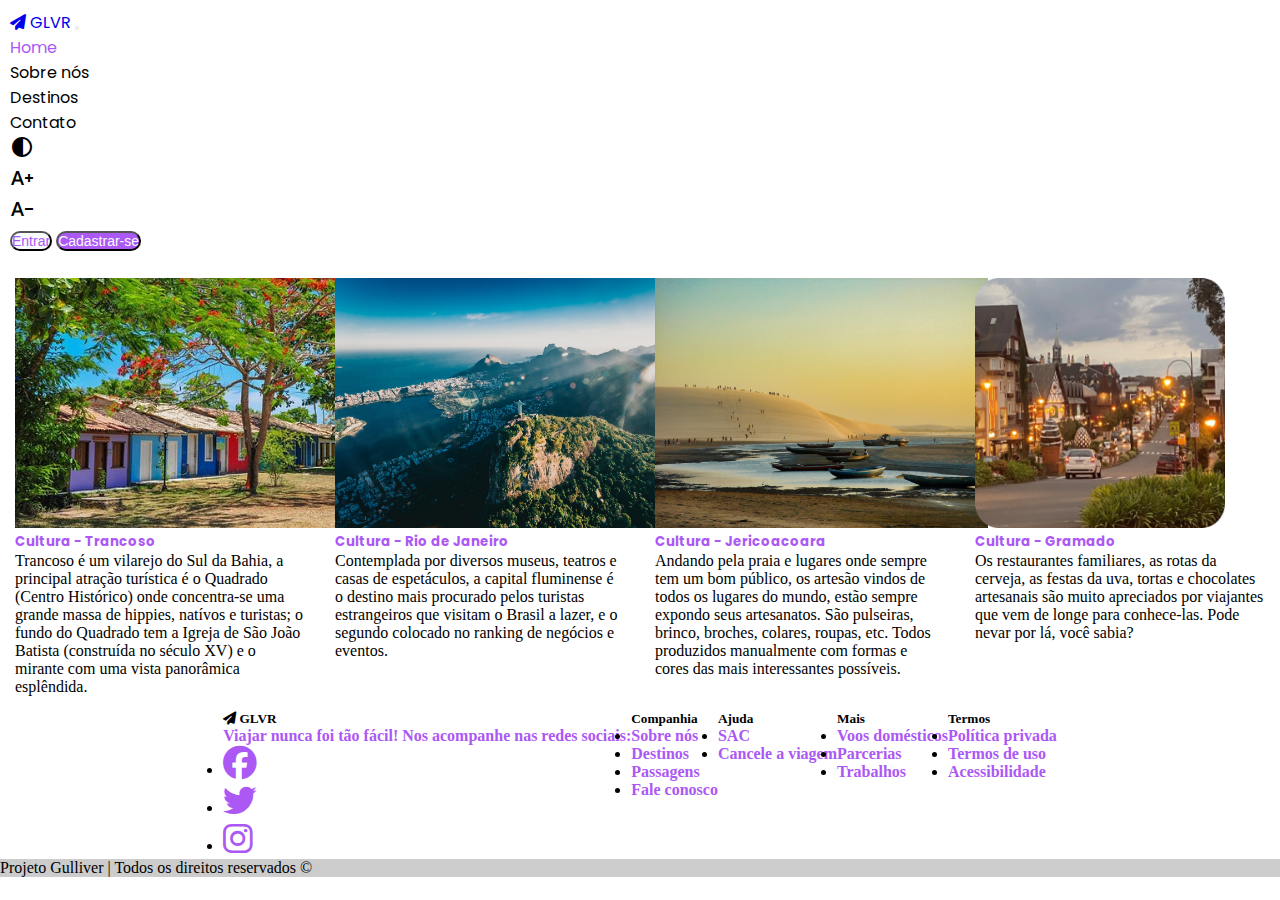
==== Cultura.html @ d864a9a8 "add slide 7 e 8" ====
<!DOCTYPE html>
<html lang="pt-br">

<head>
    <meta charset="UTF-8">
    <meta http-equiv="X-UA-Compatible" content="IE=edge">
    <meta name="viewport" content="width=device-width, initial-scale=1.0">
    <title>Cultura - GLVR</title>
    <!-- Bootstrap CSS-->
    <link href="https://cdn.jsdelivr.net/npm/bootstrap@5.1.3/dist/css/bootstrap.min.css" rel="stylesheet"
        integrity="sha384-1BmE4kWBq78iYhFldvKuhfTAU6auU8tT94WrHftjDbrCEXSU1oBoqyl2QvZ6jIW3" crossorigin="anonymous">
    <!-- Bootstrap JS-->
    <script src="https://cdn.jsdelivr.net/npm/bootstrap@5.2.2/dist/js/bootstrap.bundle.min.js"
        integrity="sha384-OERcA2EqjJCMA+/3y+gxIOqMEjwtxJY7qPCqsdltbNJuaOe923+mo//f6V8Qbsw3" crossorigin="anonymous"
        defer></script>
    <!-- Links dos botões de acessibilidade  -->
    <link rel="stylesheet"
        href="https://fonts.googleapis.com/css2?family=Material+Symbols+Outlined:opsz,wght,FILL,GRAD@20..48,100..700,0..1,-50..200" />
    <!-- Links CSS  -->
    <link rel="stylesheet" href="style.css">
    <!-- Link cdn font-awesome  -->
    <link rel="stylesheet" href="https://cdnjs.cloudflare.com/ajax/libs/font-awesome/6.1.1/css/all.min.css"
        integrity="sha512-KfkfwYDsLkIlwQp6LFnl8zNdLGxu9YAA1QvwINks4PhcElQSvqcyVLLD9aMhXd13uQjoXtEKNosOWaZqXgel0g=="
        crossorigin="anonymous" referrerpolicy="no-referrer" />
</head>

<body>
    <!-- navbar principal  -->
    <main class="navbar-principal">
        <nav class="navbar navbar-expand-lg navbar-light">
            <div class="container-fluid">
                <a class="navbar-brand ms-4" href="#"><i class="fa-solid fa-paper-plane"></i> GLVR</a>
                <button class="navbar-toggler" type="button" data-bs-toggle="collapse" data-bs-target="#navbarNav"
                    aria-controls="navbarNav" aria-expanded="false" aria-label="Toggle navigation">
                    <span class="navbar-toggler-icon"></span>
                </button>
                <div class="collapse navbar-collapse justify-content-between" id="navbarNav">
                    <ul class="navbar-nav mx-auto">
                        <li class="nav-item">
                            <a class="nav-link active" aria-current="page" href="#">Home</a>
                        </li>
                        <li class="nav-item">
                            <a class="nav-link" href="#">Sobre nós</a>
                        </li>
                        <li class="nav-item">
                            <a class="nav-link" href="#">Destinos</a>
                        </li>
                        <li class="nav-item">
                            <a class="nav-link" href="#">Contato</a>
                        </li>
                        <li class="nav-item">
                            <a class="nav-link" href="#">
                                <span class="material-symbols-outlined text-black"><span> contrast</span></a>
                        </li>
                        <li class="nav-item">
                            <a class="nav-link" href="#"><span class="material-symbols-outlined text-black">
                                    text_increase
                                </span></a>
                        </li>
                        <li class="nav-item">
                            <a class="nav-link" href="#"><span class="material-symbols-outlined text-black">
                                    text_decrease
                                </span></a>

                        </li>
                    </ul>
                    <div class="d-flex gap-2 float-end">
                        <button class="btn btn-1 btn-light me-md-2 px-4" type="button">Entrar</button>
                        <button class="btn btn-2 px-4" type="button">Cadastrar-se</button>
                    </div>
                </div>
            </div>
        </nav>
    </main>
    <!-- fim navbar principal  -->

    <!-- cultura -->
    <div class="container">
        <div class="row row-cols-1 row-cols-md-2 g-4">
            <div class="col">
              <div class="card h-100">
                <img src="./image/trancoso3.jpg" class="card-img-top imagem-card" alt="Imagem de Trancoso">
                <div class="card-body">
                  <h5 class="card-title text-purple">Cultura - Trancoso</h5>
                  <p class="card-text">Trancoso é um vilarejo do Sul da Bahia, a principal atração turística é o Quadrado (Centro Histórico) onde concentra-se uma grande massa de hippies, natívos e turistas; o fundo do Quadrado tem a Igreja de São João Batista (construída no século XV) e o mirante com uma vista panorâmica esplêndida.</p>
                </div>
              </div>
            </div>
            <div class="col">
              <div class="card h-100">
                <img src="./image/rj3.jpg" class="card-img-top imagem-card" alt="Imagem do Rio de Janeiro">
                <div class="card-body">
                  <h5 class="card-title text-purple">Cultura - Rio de Janeiro</h5>
                  <p class="card-text">Contemplada por diversos museus, teatros e casas de espetáculos, a capital fluminense é o destino mais procurado pelos turistas estrangeiros que visitam o Brasil a lazer, e o segundo colocado no ranking de negócios e eventos.</p>
                </div>
              </div>
            </div>
            <div class="col">
              <div class="card h-100">
                <img src="./image/jericoacoara1.jpg" class="card-img-top imagem-card" alt="Imagem de Jericoacoara">
                <div class="card-body">
                  <h5 class="card-title text-purple">Cultura - Jericoacoara</h5>
                  <p class="card-text"> Andando pela praia e lugares onde sempre tem um bom público, os artesão vindos de todos os lugares do mundo, estão sempre expondo seus artesanatos. São pulseiras, brinco, broches, colares, roupas, etc. Todos produzidos manualmente com formas e cores das mais interessantes possíveis.</p>
                </div>
              </div>
            </div>
            <div class="col">
              <div class="card h-100">
                <img src="./image/gramado.png" class="card-img-top imagem-card" alt="Imagem de Gramado">
                <div class="card-body">
                  <h5 class="card-title text-purple">Cultura - Gramado</h5>
                  <p class="card-text">Os restaurantes familiares, as rotas da cerveja, as festas da uva, tortas e chocolates artesanais são muito apreciados por viajantes que vem de longe para conhece-las. Pode nevar por lá, você sabia?</p>
                </div>
              </div>
            </div>
          </div>
    </div>
    <!-- fim cultura   -->

    <!-- Footer -->
    <section class="">
        <!-- Footer -->
        <footer class="bg-light text-black">
            <div class="container p-5">
                <div class="row">

                    <div class="col-lg-3 col-md-12 col-sm-12 mb-3 mb-md-0">
                        <h5 class="text-uppercase"><i class="fa-solid fa-paper-plane"></i> GLVR</h5>
                        <p class="pt-3 footer-links">
                            Viajar nunca foi tão fácil! Nos acompanhe nas redes sociais:
                        </p>
                        <div>
                            <div class="text-left">
                                <ul class="list-inline">
                                    <li class="list-inline-item">
                                        <a href="#" class="btn-floating btn-sm icones-footer"><i
                                                class="fab fa-facebook"></i></a>
                                    </li>
                                    <li class="list-inline-item">
                                        <a href="#" class="btn-floating btn-sm icones-footer"><i
                                                class="fab fa-twitter"></i></a>
                                    </li>
                                    <li class="list-inline-item">
                                        <a href="#" class="btn-floating btn-sm icones-footer"><i
                                                class="fab fa-instagram"></i></a>
                                    </li>
                                </ul>
                            </div>
                        </div>
                    </div>

                    <div class="col-lg-2 col-md-6 col-sm-6 mb-3 mb-md-0">
                        <h5 class="footer-titulo">Companhia</h5>

                        <ul class="list-unstyled mb-0 pt-3">
                            <li>
                                <a href="#!" class="footer-links">Sobre nós</a>
                            </li>
                            <li>
                                <a href="#!" class="footer-links">Destinos</a>
                            </li>
                            <li>
                                <a href="#!" class="footer-links">Passagens</a>
                            </li>
                            <li>
                                <a href="#!" class="footer-links">Fale conosco</a>
                            </li>
                        </ul>
                    </div>

                    <div class="col-lg-2 col-md-6 col-sm-6 mb-3 mb-md-0">
                        <h5 class="footer-titulo">Ajuda</h5>

                        <ul class="list-unstyled pt-3">
                            <li>
                                <a href="#!" class="footer-links">SAC</a>
                            </li>
                            <li>
                                <a href="#!" class="footer-links">Cancele a viagem</a>
                            </li>
                        </ul>
                    </div>

                    <div class="col-lg-2 col-md-6 col-sm-6 mb-3 mb-md-0">
                        <h5 class="footer-titulo">Mais</h5>

                        <ul class="list-unstyled pt-3">
                            <li>
                                <a href="#!" class="footer-links">Voos domésticos</a>
                            </li>
                            <li>
                                <a href="#!" class="footer-links">Parcerias</a>
                            </li>
                            <li>
                                <a href="#!" class="footer-links">Trabalhos</a>
                            </li>
                        </ul>
                    </div>

                    <div class="col-lg-2 col-md-6 col-sm-6 mb-3 mb-md-0">
                        <h5 class="footer-titulo">Termos</h5>

                        <ul class="list-unstyled pt-3">
                            <li>
                                <a href="#!" class="footer-links">Política privada</a>
                            </li>
                            <li>
                                <a href="#!" class="footer-links">Termos de uso</a>
                            </li>
                            <li>
                                <a href="#!" class="footer-links">Acessibilidade</a>
                            </li>
                        </ul>
                    </div>

                </div>
            </div>
            <!-- Copyright -->
            <div class="text-center p-3" style="background-color: rgba(0, 0, 0, 0.2);"> Projeto Gulliver | Todos os
                direitos reservados ©
            </div>
            <!-- Copyright -->
        </footer>
    </section>
    <!-- Fim Footer -->

    <!-- Leitor Libras -->
    <div vw class="enabled">
        <div vw-access-button class="active"></div>
        <div vw-plugin-wrapper>
            <div class="vw-plugin-top-wrapper"></div>
        </div>
    </div>
    <script src="https://vlibras.gov.br/app/vlibras-plugin.js"></script>
    <script>
        new window.VLibras.Widget('https://vlibras.gov.br/app');
    </script>
    <!-- Fim Leitor Libras -->
</body>

</html>
---- style.css ----
@import url("https://fonts.googleapis.com/css2?family=Merriweather:ital,wght@0,700;1,400&family=Poppins:wght@300;400;600&display=swap");

@import url("https://cdn.jsdelivr.net/npm/bootstrap-icons@1.8.3/font/bootstrap-icons.css");

@import url("https://cdnjs.cloudflare.com/ajax/libs/font-awesome/6.1.1/css/all.min.css");

:root {
  --primary-color: #ac58f5;
  --secondary-color: #64748b;
  --tertiary-color: rgba(39, 36, 68, 0.5);
  --dark-color: #0f172a;
}

* {
  margin: 0;
  padding: 0;
  box-sizing: border-box;
}

a {
  text-decoration: none;
}

.contrast section {
  border: 1px solid #fff;
}

.contrast {
  padding: 1rem;
}

.contrast h1,
.contrast h2,
.contrast h3,
.contrast h4,
.contrast h5,
.contrast h6,
.contrast p,
.contrast label,
.contrast strong,
.contrast em,
.contrast cite,
.contrast q,
.contrast a,
.contrast i,
.contrast b,
.contrast u,
.contrast span {
  color: #fff !important;
}

.text-h1 {
  font-family: "Merriweather";
}

.text-h6 {
  font-family: "Poppins";
  color: #ac58f5;
}

.text-purple {
  color: #ac58f5;
}

.text-white {
  color: #f8fbfe;
}

.bg-purple {
  background-color: #ac58f5;
}

.navbar-principal {
  background-color: #fff;
  font-family: "Poppins", sans-serif;
  z-index: 1;
}

.navbar-light .navbar-nav .nav-link {
  color: rgba(0, 0, 0, 1);
}

.navbar-light .navbar-nav .nav-link.active,
.navbar-light .navbar-nav .show > .nav-link {
  color: #ac58f5;
}

.botao-entrar-cadastrar {
  z-index: 1;
}

.barra-pesquisa {
  padding: 1em;
  margin: 3em;
  border-radius: 25px;
  box-shadow: 0px 10px 30px 0px rgba(000, 000, 000, 0.25);
  width: 60vw;
}

.barra-pesquisa input {
  border: none;
}

.imagens-slide-0 {
  background-image: url(./images/background/map.png);
  background-size: 70% 70%;
  background-repeat: no-repeat;
  width: 80vw;
  height: 100%;
  position: absolute;
  top: 5em;
  left: 12%;
  z-index: -3;
}

.imagens-slide-1 {
  background-image: url(./images/background/rectangle-down.png);
  background-repeat: no-repeat;
  background-size: contain;
  width: 40vw;
  height: 100%;
  position: absolute;
  right: 0;
  top: 0;
  z-index: -2;
}

.imagens-slide-2 {
  background-image: url(./images/background/airplane.png);
  background-repeat: no-repeat;
  background-size: contain;
  width: 40vw;
  height: 100%;
  position: absolute;
  right: 0;
  bottom: -3em;
  z-index: -1;
}

.barra-pesquisa .btn {
  background-color: #64748b;
  max-width: 80px;
  max-height: 80px;
  border-radius: 1em;
}

.btn-1,
.btn-2 {
  border-radius: 0.75em;
  font-size: 14px;
}

.btn-1 {
  background-color: #f8fbfe;
  color: #ac58f5;
}

.btn-2 {
  background-color: #ac58f5;
  color: #f8fbfe;
}

.btn-3 {
  background-color: #ac58f5;
  color: #fff;
  border-radius: 20px;
  padding: 7px;
  width: 160px;
}

.btn-3:hover {
  background-color: #fff;
  border: 1px solid #ac58f5;
  color: #ac58f5;
  border-radius: 20px;
  padding: 7px;
  width: 160px;
}

.header-titulo {
  font-family: "Merriweather", serif;
  font-size: 70px;
}

.header-subtitulo {
  font-family: "Merriweather", serif;
  font-size: 36px;
}

.card-avaliacao {
  border-radius: 0 0 1.5em 1.5em;
}
.card-avaliacao .card-text {
  font-family: "Poppins";
  min-height: 40px;
}

.card-icones {
  min-width: 65px;
  height: 70px;
}

.slide-4 {
  background-color: #ededec;
  font-family: "Merriweather";
}

.imagens-slide-3 {
  background-image: url(./images/background/rectangle-up.png);
  background-repeat: no-repeat;
  background-size: cover;
  width: 40vw;
  height: 100%;
  position: absolute;
  right: 0px;
  top: 1250px;
  bottom: -3em;
  z-index: -1;
}

.imagens-slide-4 {
  background-image: url(./images/background/pink-car.png);
  background-repeat: no-repeat;
  background-size: contain;
  width: 40vw;
  height: 100%;
  position: absolute;
  right: 15px;
  top: 1250px;
  bottom: -3em;
  z-index: -1;
}

.slide-5 {
  text-align: center;
  padding: 30px;
}

.card-title {
  font-family: "Poppins";
  padding: auto;
}

.testimonials {
  padding: 40px 0;
  text-align: center;
}

.inner {
  max-width: 1200px;
  margin: auto;
  overflow: hidden;
  padding: 0 20px;
}

.border-linha {
  width: 25vw;
  height: 1px;
  background-color: #ac58f5;
  margin: 2rem auto;
}

.row {
  display: flex;
  flex-wrap: wrap;
  justify-content: center;
}

.col {
  flex: 25%;
  max-width: 25%;
  box-sizing: border-box;
  padding: 15px;
}

.testimonial {
  background-color: rgb(249, 248, 248);
  height: 100%;
  padding: 30px;
}

.testimonial img {
  width: 100px;
  height: 100px;
  border-radius: 50%;
}

.nome {
  font-size: 20px;
  text-transform: uppercase;
  margin: 10px 0;
}

.localizacao {
  margin: 10px 0;
}

.newsletter {
  background-color: #0f172a;
}

.newsletter h1 {
  color: #f8fbfe;
}

.input-group {
  width: 50%;
}

.newsletter-input {
  border: 0 none;
  border-radius: 0.9rem;
  font-family: "Poppins";
}

.newsletter-btn {
  font-family: "Poppins";
  border-radius: 2.1rem;
  font-size: 0.9em;
  text-decoration: none;
  color: #f8fbfe;
  padding: 0.5rem 0.7rem;
  background-color: var(--primary-color);
  border: none;
}

.footer-links {
  color: var(--tertiary-color);
  font-weight: 600;
  color: var(--primary-color);
}

.icones-footer {
  color: var(--primary-color);
  font-size: 2.1rem;
}

.noturno-container { 
  background-color: #0F172A;
  color: #fff;
}

.tipos-imagens {
  border-radius: 20px;
}

.line {
  height: 1.5px;
  background-color: #ac58f5;
  width: 250px;
}

@media screen and (max-width: 430px) {
  .header-titulo {
    font-size: 52px;
  }

  .header-subtitulo {
    font-size: 30px;
  }
}

@media screen and (max-width: 960px) {
  .col {
    flex: 100%;
    max-width: 80%;
  }

  .imagens-slide-1,
  .imagens-slide-2,
  .imagens-slide-3,
  .imagens-slide-4 {
    opacity: 0;
  }

  .input-group {
    width: 80%;
  }
}

@media screen and (max-width: 600px) {
  .col {
    flex: 100%;
    max-width: 100%;
  }

  .input-group {
    width: 100%;
  }
}

.entretenimento {
  font-family: "Poppins";
  font-weight: 300;
}

.noturno-imagens {
  height: 120px;
}

.text-purple {
  color: #AC58F5;
}

.navbar-principal {
  font-family: 'Poppins', sans-serif;
  margin: 10px;
}

.navbar-light .navbar-nav .nav-link {
  color: rgba(0, 0, 0, 1);
}

.navbar-light .navbar-nav .nav-link.active,
.navbar-light .navbar-nav .show>.nav-link {
  color: #AC58F5;
}

.barra-pesquisa .btn {
  background-color: #64748B;
  max-width: 80px;
  max-height: 80px;
  border-radius: 1em;
}

.btn-purple {
  border-radius: 18px;
  background-color: #AC58F5;
  color: #F8FBFE;
}

.btn-1,
.btn-2 {
  border-radius: 0.75em;
  font-size: 14px;
}

.btn-1 {
  background-color: #F8FBFE;
  color: #AC58F5;
}

.btn-2 {
  background-color: #AC58F5;
  color: #F8FBFE;
}

.h6 {
  font-family: 'Poppins';
}

.h1 {
  font-family: 'Merriweather';
}

.h6b {
  padding-top: 200px;
}

.p {
  font-family: 'Poppins';
}

.imagem-slide-7 {
  background-image: url(./image/Rectangle_5_.png);
  background-repeat: no-repeat;
  background-size: contain;
  width: 50px;
  height: 50px;
  position: relative;
  left: 0px;
  top: 0px;
  z-index: -1;
}

.imagem-slide-7b {
  background-image: url(./image/Rectangle_5_.png);
  background-repeat: no-repeat;
  background-size: contain;
  width: 50px;
  height: 50px;
  position: relative;
  left: 90vw;
  bottom: 50px;
  z-index: -1;
}

.imagem-slide-8 {
  background-image: url(./image/Rectangle_6.png);
  background-repeat: no-repeat;
  background-size: cover;
  width: 100%;
  height: 100%;
  position: relative;
  left: -10vw;
  top: 0px;
  z-index: -1;
}

.imagem-slide-8b {
  background-image: url(./image/Schedule.png);
  background-repeat: no-repeat;
  background-size: contain;
  width: 60%;
  height: 60%;
  position: relative;
  left: 18rem;
  top: 6rem;
  z-index: -1;
}

.imagem-card {
  object-fit: cover;
  height: 250px;
}
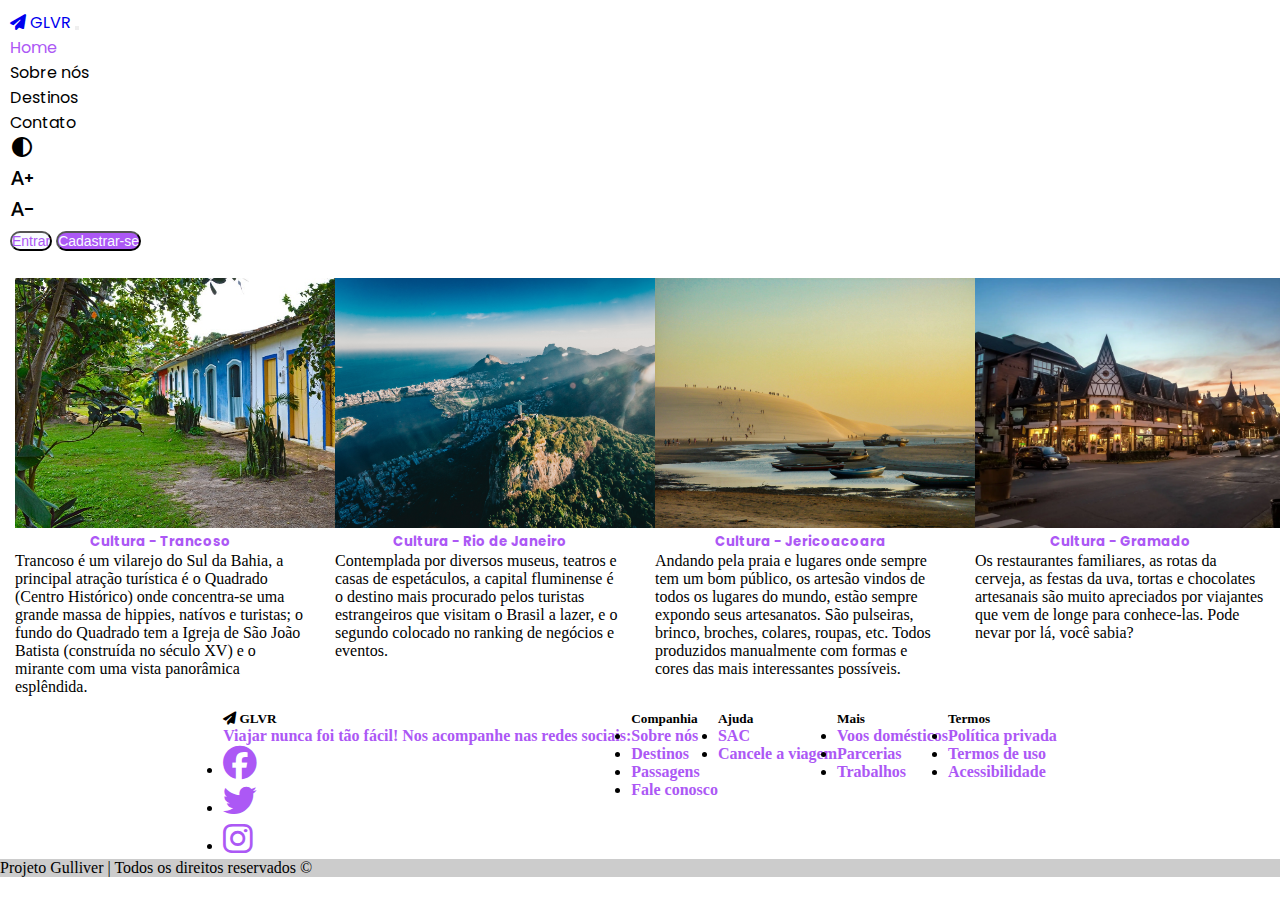
==== commit 7ceb1ceb: "ajustes" ====
--- a/Cultura.html
+++ b/Cultura.html
@@ -79,7 +79,7 @@
         <div class="row row-cols-1 row-cols-md-2 g-4">
             <div class="col">
               <div class="card h-100">
-                <img src="./image/trancoso3.jpg" class="card-img-top imagem-card" alt="Imagem de Trancoso">
+                <img src="./images/dicas/trancoso.jpg" class="card-img-top imagem-card" alt="Imagem de Trancoso">
                 <div class="card-body">
                   <h5 class="card-title text-purple">Cultura - Trancoso</h5>
                   <p class="card-text">Trancoso é um vilarejo do Sul da Bahia, a principal atração turística é o Quadrado (Centro Histórico) onde concentra-se uma grande massa de hippies, natívos e turistas; o fundo do Quadrado tem a Igreja de São João Batista (construída no século XV) e o mirante com uma vista panorâmica esplêndida.</p>
@@ -88,7 +88,7 @@
             </div>
             <div class="col">
               <div class="card h-100">
-                <img src="./image/rj3.jpg" class="card-img-top imagem-card" alt="Imagem do Rio de Janeiro">
+                <img src="./images/dicas/rj3.jpg" class="card-img-top imagem-card" alt="Imagem do Rio de Janeiro">
                 <div class="card-body">
                   <h5 class="card-title text-purple">Cultura - Rio de Janeiro</h5>
                   <p class="card-text">Contemplada por diversos museus, teatros e casas de espetáculos, a capital fluminense é o destino mais procurado pelos turistas estrangeiros que visitam o Brasil a lazer, e o segundo colocado no ranking de negócios e eventos.</p>
@@ -97,7 +97,7 @@
             </div>
             <div class="col">
               <div class="card h-100">
-                <img src="./image/jericoacoara1.jpg" class="card-img-top imagem-card" alt="Imagem de Jericoacoara">
+                <img src="./images/dicas/jericoacoara1.jpg" class="card-img-top imagem-card" alt="Imagem de Jericoacoara">
                 <div class="card-body">
                   <h5 class="card-title text-purple">Cultura - Jericoacoara</h5>
                   <p class="card-text"> Andando pela praia e lugares onde sempre tem um bom público, os artesão vindos de todos os lugares do mundo, estão sempre expondo seus artesanatos. São pulseiras, brinco, broches, colares, roupas, etc. Todos produzidos manualmente com formas e cores das mais interessantes possíveis.</p>
@@ -106,7 +106,7 @@
             </div>
             <div class="col">
               <div class="card h-100">
-                <img src="./image/gramado.png" class="card-img-top imagem-card" alt="Imagem de Gramado">
+                <img src="./images/dicas/gramado.png" class="card-img-top imagem-card" alt="Imagem de Gramado">
                 <div class="card-body">
                   <h5 class="card-title text-purple">Cultura - Gramado</h5>
                   <p class="card-text">Os restaurantes familiares, as rotas da cerveja, as festas da uva, tortas e chocolates artesanais são muito apreciados por viajantes que vem de longe para conhece-las. Pode nevar por lá, você sabia?</p>
--- a/style.css
+++ b/style.css
@@ -49,6 +49,8 @@
   color: #fff !important;
 }
 
+/* -- TEXTOS -- */
+
 .text-h1 {
   font-family: "Merriweather";
 }
@@ -70,8 +72,63 @@
   background-color: #ac58f5;
 }
 
+.header-titulo {
+  font-family: "Merriweather", serif;
+  font-size: 70px;
+}
+
+.header-subtitulo {
+  font-family: "Merriweather", serif;
+  font-size: 36px;
+}
+
+/* -- BOTÕES -- */
+
+.botao-entrar-cadastrar {
+  z-index: 1;
+}
+
+.btn {
+  background-color: #ac58f5;
+  color: #fff;
+  border-radius: 20px;
+}
+
+.btn-1,
+.btn-2 {
+  border-radius: 0.75em;
+  font-size: 14px;
+}
+
+.btn-1 {
+  background-color: #f8fbfe;
+  color: #ac58f5;
+}
+
+.btn-2 {
+  background-color: #ac58f5;
+  color: #f8fbfe;
+}
+
+.btn-3 {
+  background-color: #ac58f5;
+  font-family: 'Poppins';
+  color: #fff;
+  border-radius: 20px;
+  padding: 7px;
+  min-width: 160px;
+  max-width: 300px;
+}
+
+.btn-3:hover {
+  background-color: #fff;
+  border: 1px solid #ac58f5;
+  color: #ac58f5;
+}
+
+/* -- NAVBAR -- */
+
 .navbar-principal {
-  background-color: #fff;
   font-family: "Poppins", sans-serif;
   z-index: 1;
 }
@@ -85,8 +142,42 @@
   color: #ac58f5;
 }
 
-.botao-entrar-cadastrar {
-  z-index: 1;
+/* -- HERO -- */
+
+.imagens-slide-0 {
+  background-image: url(./images/background/map.png);
+  background-size: 70% 70%;
+  background-repeat: no-repeat;
+  width: 80vw;
+  height: 100%;
+  position: absolute;
+  top: 5em;
+  left: 12%;
+  z-index: -3;
+}
+
+.imagens-slide-1 {
+  background-image: url(./images/background/rectangle-down.png);
+  background-repeat: no-repeat;
+  background-size: contain;
+  width: 40vw;
+  height: 100%;
+  position: absolute;
+  right: 0;
+  top: 0;
+  z-index: -2;
+}
+
+.imagens-slide-2 {
+  background-image: url(./images/background/airplane.png);
+  background-repeat: no-repeat;
+  background-size: contain;
+  width: 40vw;
+  height: 100%;
+  position: absolute;
+  right: 0;
+  bottom: -3em;
+  z-index: -1;
 }
 
 .barra-pesquisa {
@@ -101,91 +192,14 @@
   border: none;
 }
 
-.imagens-slide-0 {
-  background-image: url(./images/background/map.png);
-  background-size: 70% 70%;
-  background-repeat: no-repeat;
-  width: 80vw;
-  height: 100%;
-  position: absolute;
-  top: 5em;
-  left: 12%;
-  z-index: -3;
-}
-
-.imagens-slide-1 {
-  background-image: url(./images/background/rectangle-down.png);
-  background-repeat: no-repeat;
-  background-size: contain;
-  width: 40vw;
-  height: 100%;
-  position: absolute;
-  right: 0;
-  top: 0;
-  z-index: -2;
-}
-
-.imagens-slide-2 {
-  background-image: url(./images/background/airplane.png);
-  background-repeat: no-repeat;
-  background-size: contain;
-  width: 40vw;
-  height: 100%;
-  position: absolute;
-  right: 0;
-  bottom: -3em;
-  z-index: -1;
-}
-
-.barra-pesquisa .btn {
-  background-color: #64748b;
+.barra-pesquisa btn {
+  background-color: #8b7064;
   max-width: 80px;
   max-height: 80px;
   border-radius: 1em;
 }
 
-.btn-1,
-.btn-2 {
-  border-radius: 0.75em;
-  font-size: 14px;
-}
-
-.btn-1 {
-  background-color: #f8fbfe;
-  color: #ac58f5;
-}
-
-.btn-2 {
-  background-color: #ac58f5;
-  color: #f8fbfe;
-}
-
-.btn-3 {
-  background-color: #ac58f5;
-  color: #fff;
-  border-radius: 20px;
-  padding: 7px;
-  width: 160px;
-}
-
-.btn-3:hover {
-  background-color: #fff;
-  border: 1px solid #ac58f5;
-  color: #ac58f5;
-  border-radius: 20px;
-  padding: 7px;
-  width: 160px;
-}
-
-.header-titulo {
-  font-family: "Merriweather", serif;
-  font-size: 70px;
-}
-
-.header-subtitulo {
-  font-family: "Merriweather", serif;
-  font-size: 36px;
-}
+/* -- CARDS -- */
 
 .card-avaliacao {
   border-radius: 0 0 1.5em 1.5em;
@@ -200,10 +214,26 @@
   height: 70px;
 }
 
-.slide-4 {
-  background-color: #ededec;
-  font-family: "Merriweather";
-}
+.card-restaurante {
+  font-family: "Poppins";
+  min-height: 40px;
+  text-align : center;
+  border-radius: 0 0 1.5em 1.5em;
+}
+
+.card-body {
+  display: flex;
+  flex-direction: column;
+  align-items: center;
+  justify-content: center;
+}
+
+.card-title {
+  font-family: "Poppins";
+  padding: auto;
+}
+
+/* -- SLIDE 3: ESTRATÉGIAS DE VIAGEM -- */
 
 .imagens-slide-3 {
   background-image: url(./images/background/rectangle-up.png);
@@ -218,6 +248,17 @@
   z-index: -1;
 }
 
+/* -- SLIDE 4: TIPOS DE VIAGEM -- */
+
+.slide-4 {
+  background-color: #ededec;
+  font-family: "Merriweather";
+}
+
+.tipos-imagens {
+  border-radius: 20px;
+}
+
 .imagens-slide-4 {
   background-image: url(./images/background/pink-car.png);
   background-repeat: no-repeat;
@@ -231,19 +272,38 @@
   z-index: -1;
 }
 
+/* -- SLIDE 5: AVALIAÇÕES DOS USUÁRIOS -- */
+
 .slide-5 {
   text-align: center;
   padding: 30px;
 }
 
-.card-title {
-  font-family: "Poppins";
-  padding: auto;
-}
-
 .testimonials {
   padding: 40px 0;
   text-align: center;
+}
+
+.testimonial {
+  background-color: rgb(249, 248, 248);
+  height: 100%;
+  padding: 30px;
+}
+
+.testimonial img {
+  width: 100px;
+  height: 100px;
+  border-radius: 50%;
+}
+
+.nome {
+  font-size: 20px;
+  text-transform: uppercase;
+  margin: 10px 0;
+}
+
+.localizacao {
+  margin: 10px 0;
 }
 
 .inner {
@@ -273,27 +333,11 @@
   padding: 15px;
 }
 
-.testimonial {
-  background-color: rgb(249, 248, 248);
-  height: 100%;
-  padding: 30px;
-}
-
-.testimonial img {
-  width: 100px;
-  height: 100px;
-  border-radius: 50%;
-}
-
-.nome {
-  font-size: 20px;
-  text-transform: uppercase;
-  margin: 10px 0;
-}
-
-.localizacao {
-  margin: 10px 0;
-}
+.input-group {
+  width: 50%;
+}
+
+/* -- NEWSLETTER E FOOTER -- */
 
 .newsletter {
   background-color: #0f172a;
@@ -301,10 +345,6 @@
 
 .newsletter h1 {
   color: #f8fbfe;
-}
-
-.input-group {
-  width: 50%;
 }
 
 .newsletter-input {
@@ -335,21 +375,6 @@
   font-size: 2.1rem;
 }
 
-.noturno-container { 
-  background-color: #0F172A;
-  color: #fff;
-}
-
-.tipos-imagens {
-  border-radius: 20px;
-}
-
-.line {
-  height: 1.5px;
-  background-color: #ac58f5;
-  width: 250px;
-}
-
 @media screen and (max-width: 430px) {
   .header-titulo {
     font-size: 52px;
@@ -486,7 +511,7 @@
 }
 
 .imagem-slide-8 {
-  background-image: url(./image/Rectangle_6.png);
+  background-image: url(./images/dicas/Rectangle_6.png);
   background-repeat: no-repeat;
   background-size: cover;
   width: 100%;
@@ -498,7 +523,7 @@
 }
 
 .imagem-slide-8b {
-  background-image: url(./image/Schedule.png);
+  background-image: url(./images/dicas/Schedule.png);
   background-repeat: no-repeat;
   background-size: contain;
   width: 60%;
